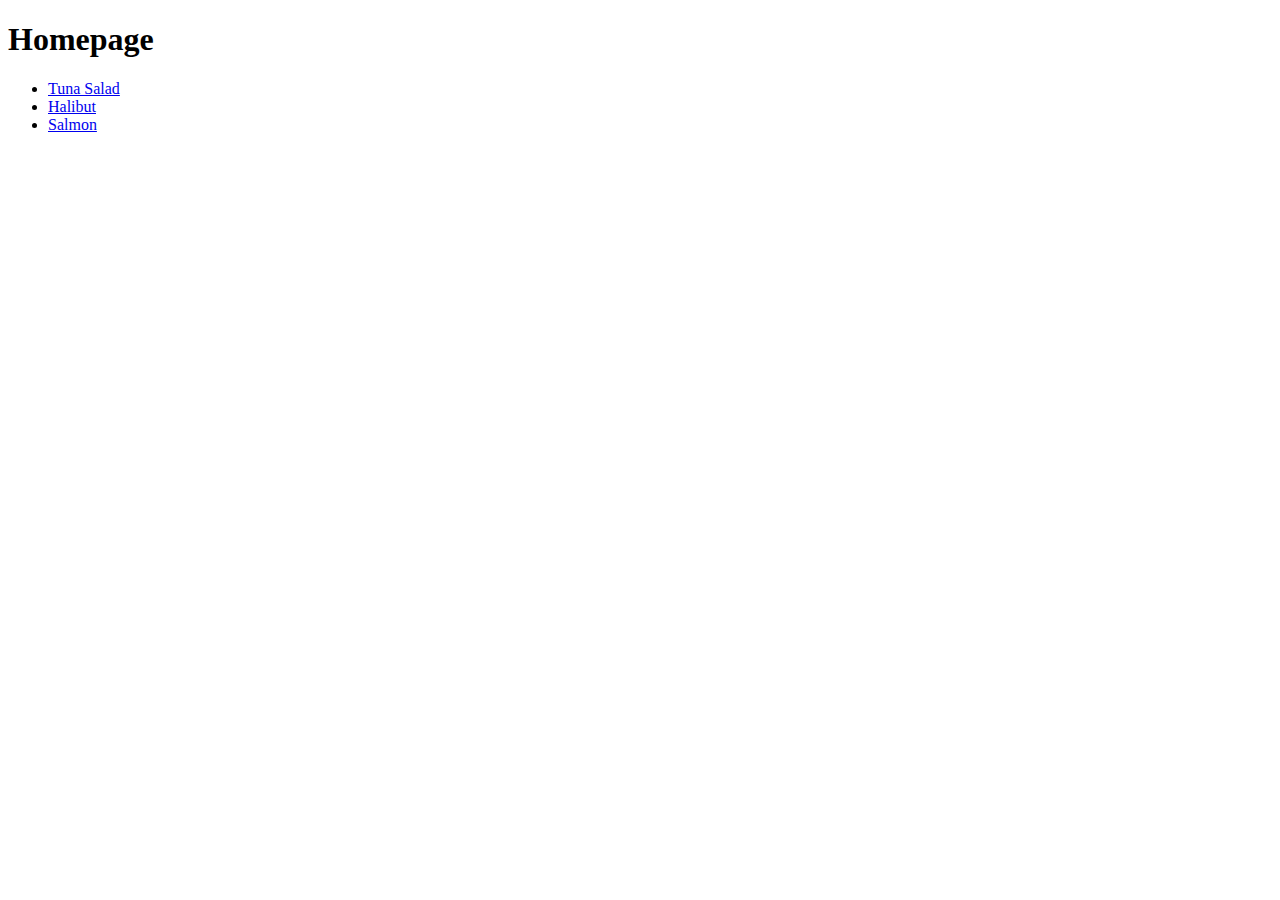
==== index.html @ 1b00395a "project" ====
<!DOCTYPE html>
<html lang="en">
<head>
    <meta charset="UTF-8">
    <meta http-equiv="X-UA-Compatible" content="IE=edge">
    <meta name="viewport" content="width=device-width, initial-scale=1.0">
    <title>Document</title>
</head>
<body>
    <h1>
        Homepage
    </h1>
    <ul>
        <li><a href="recipes/tuna_salad.html">Tuna Salad</a></li>
        <li><a href="recipes/Halibut.html">Halibut</a></li>
        <li><a href="recipes/Salmon.html">Salmon</a></li>
    </ul>
</body>
</html>
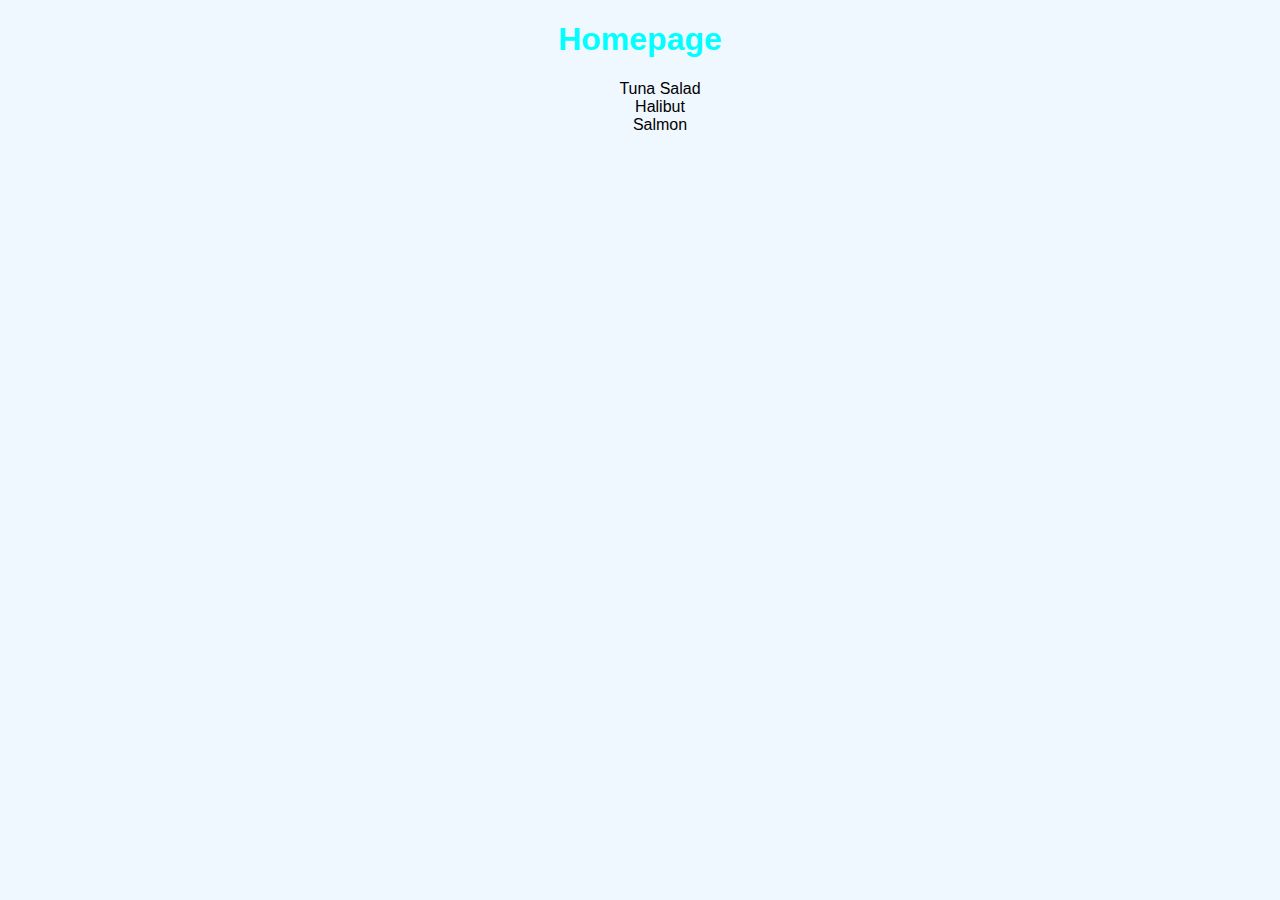
==== commit 31c34cf1: "add style" ====
--- a/index.html
+++ b/index.html
@@ -4,7 +4,8 @@
     <meta charset="UTF-8">
     <meta http-equiv="X-UA-Compatible" content="IE=edge">
     <meta name="viewport" content="width=device-width, initial-scale=1.0">
-    <title>Document</title>
+    <title>Recipes</title>
+    <link rel="stylesheet" href="style.css">
 </head>
 <body>
     <h1>
--- a/style.css
+++ b/style.css
@@ -0,0 +1,26 @@
+img {
+    text-align: center;
+    border-radius: 50px;
+}
+body{
+    text-align: center;
+    background-color: aliceblue;
+    font-family: Open-sans, Comic-sans, Arial, 'Times New Roman', Times, serif
+}
+h1{
+    color:aqua
+}
+ul {
+    text-align: center;
+    list-style: none;
+}
+body ol {
+    text-align: center;
+    list-style: upper-roman;
+    list-style-position: inside;
+    
+}
+a {
+    text-decoration: none;
+    color: black
+}
